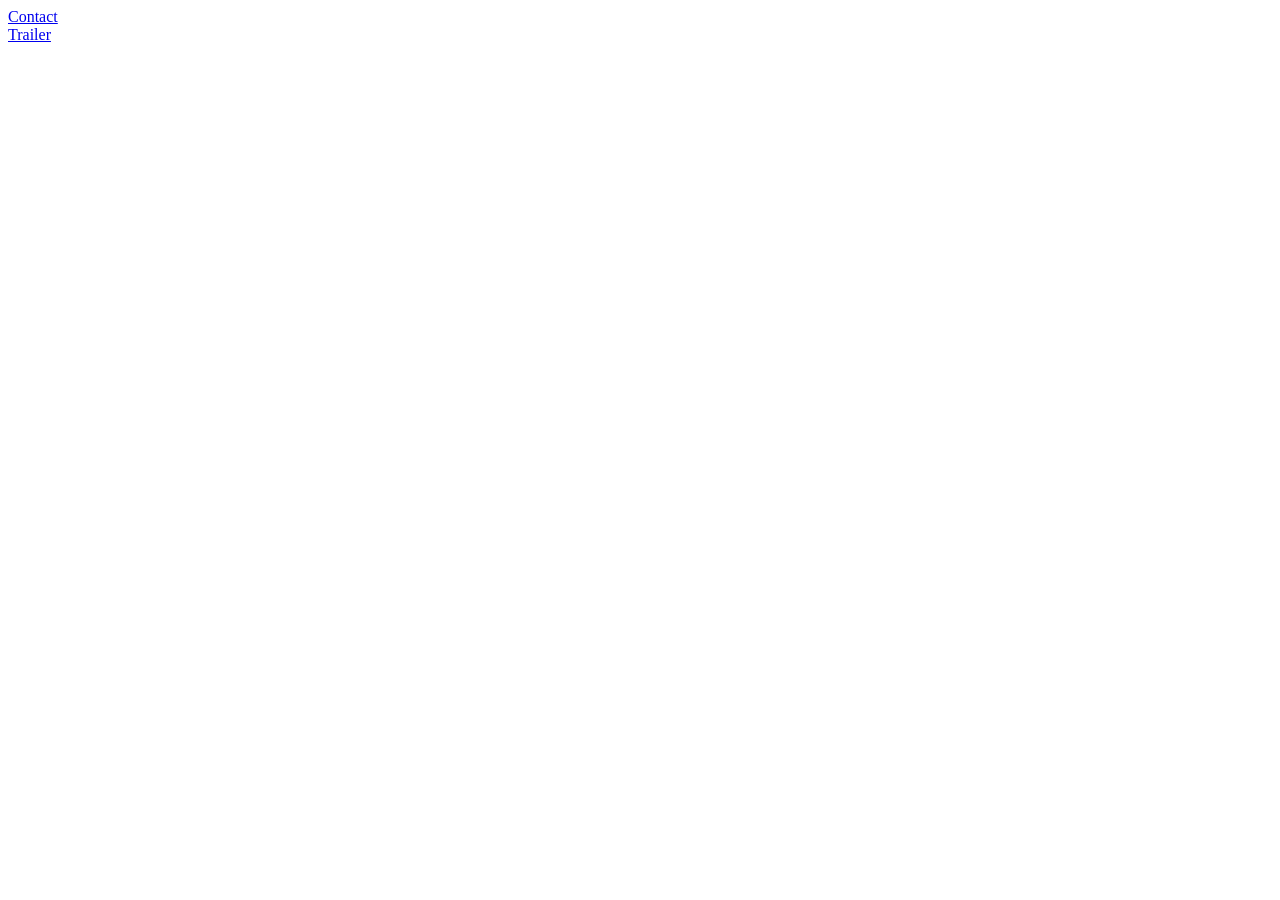
==== index.html @ cdbaafcd "update" ====
<!DOCTYPE html>
<html lang="en">
<head>
    <meta charset="UTF-8">
    <meta name="viewport" content="width=device-width, initial-scale=1.0">
    <link rel="style" href="style.css"/>
    <title>index</title>
</head>
<body>
    <div><a href="contact.html">Contact</a></div>
    <div><a href="trailer.html">Trailer</a></div>
    
</body>
</html>
---- style.css ----
.video-container {
  position: relative; 
  width: 100%;
  height: 0; 
  overflow: hidden; 
  padding-bottom: 56.25%; 
}

.video-container iframe {
  position: absolute;
  top: 0;
  left: 0;
  width: 100%;
  height: 100%;
  border: none;
}
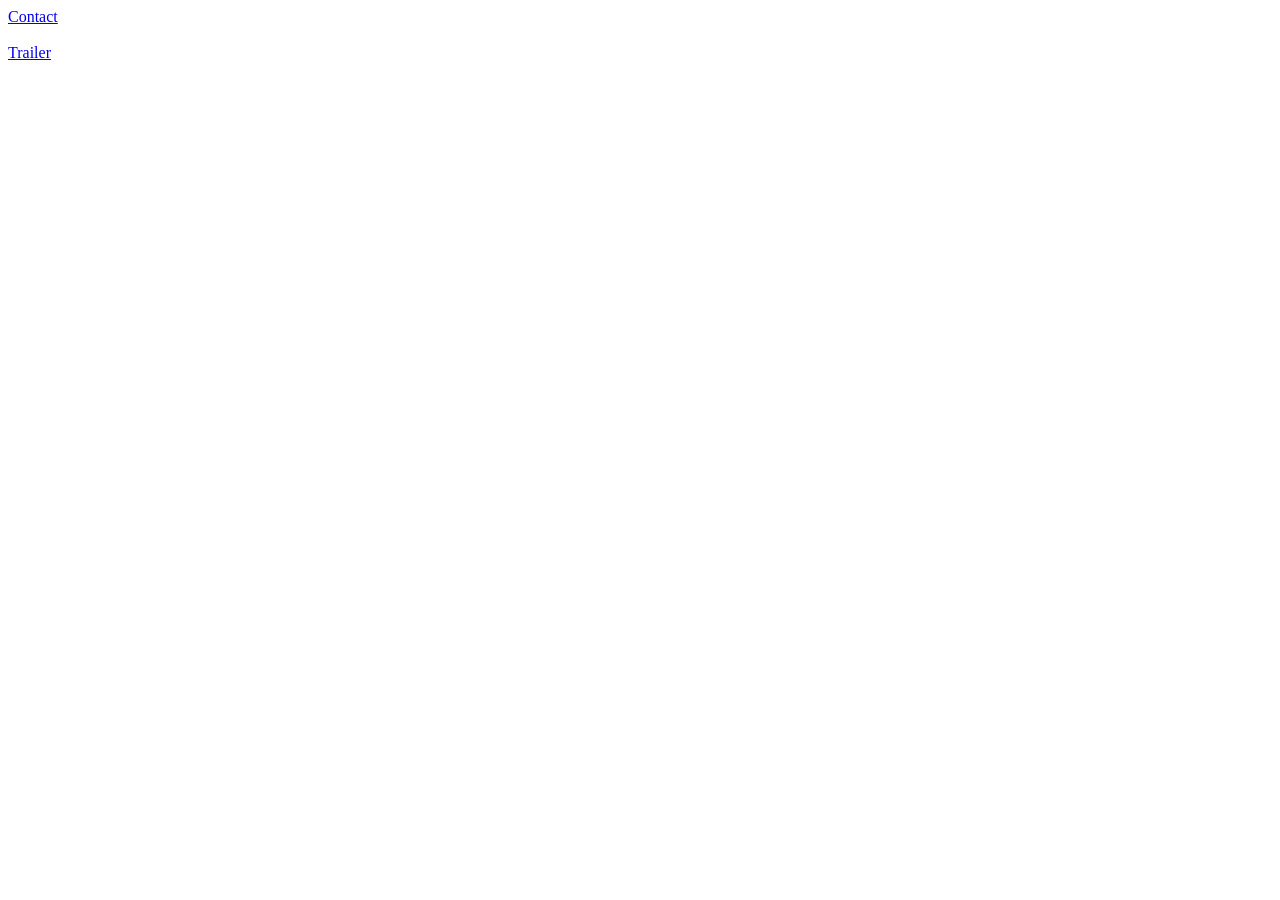
==== commit 4609bedd: "pushing change" ====
--- a/index.html
+++ b/index.html
@@ -7,7 +7,8 @@
     <title>index</title>
 </head>
 <body>
-    <div><a href="contact.html">Contact</a></div>
+    
+    <div><a href="contact.html">Contact</a></div><br>
     <div><a href="trailer.html">Trailer</a></div>
     
 </body>
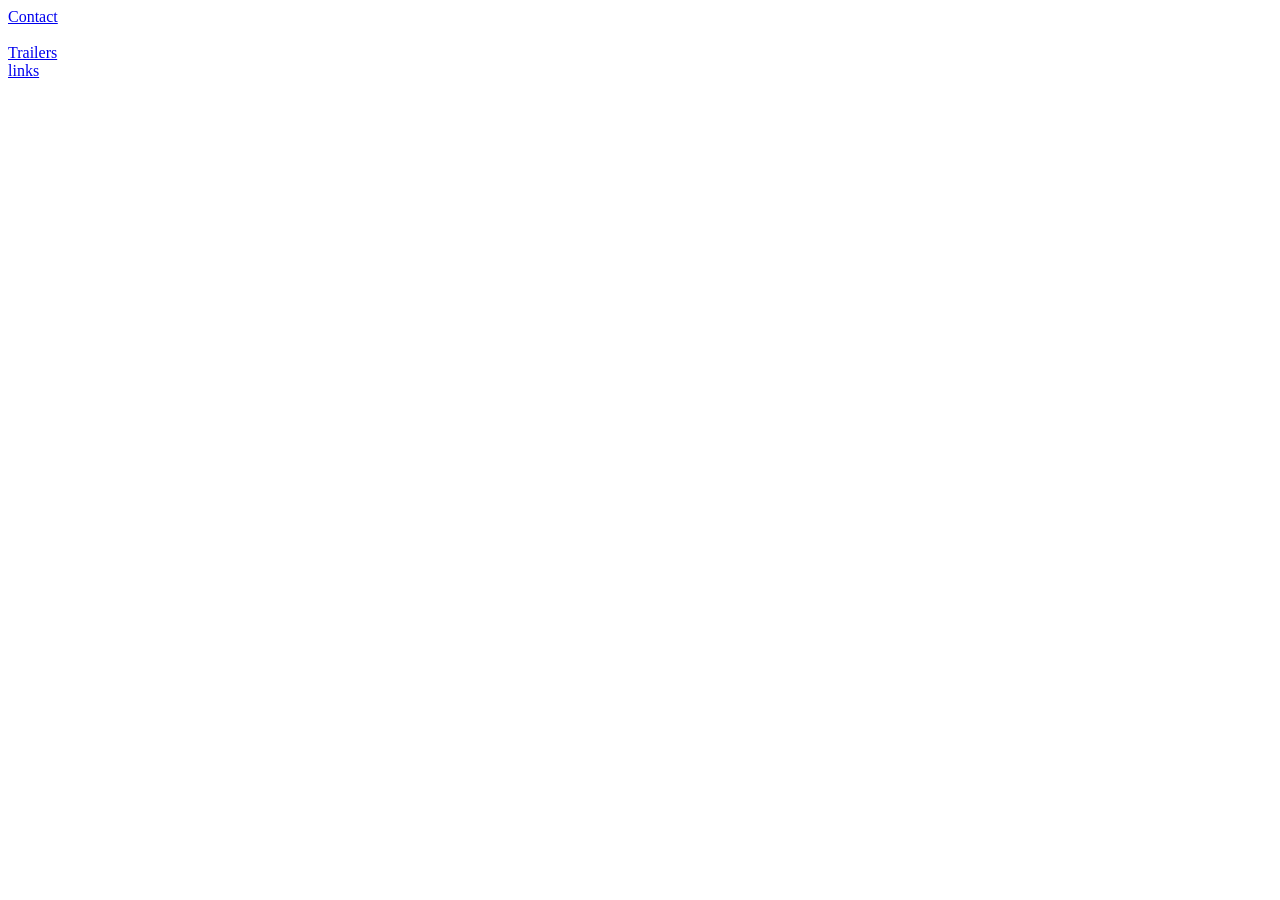
==== commit 413b5c86: "pushing up for class" ====
--- a/index.html
+++ b/index.html
@@ -8,8 +8,8 @@
 </head>
 <body>
     
-    <div><a href="contact.html">Contact</a></div><br>
-    <div><a href="trailer.html">Trailer</a></div>
-    
+    <div><a href="./html/contact.html">Contact</a></div><br>
+    <div><a href="./html/trailer.html">Trailers</a></div>
+    <div><a href="./html/outbound.html">links</a></div>
 </body>
 </html>
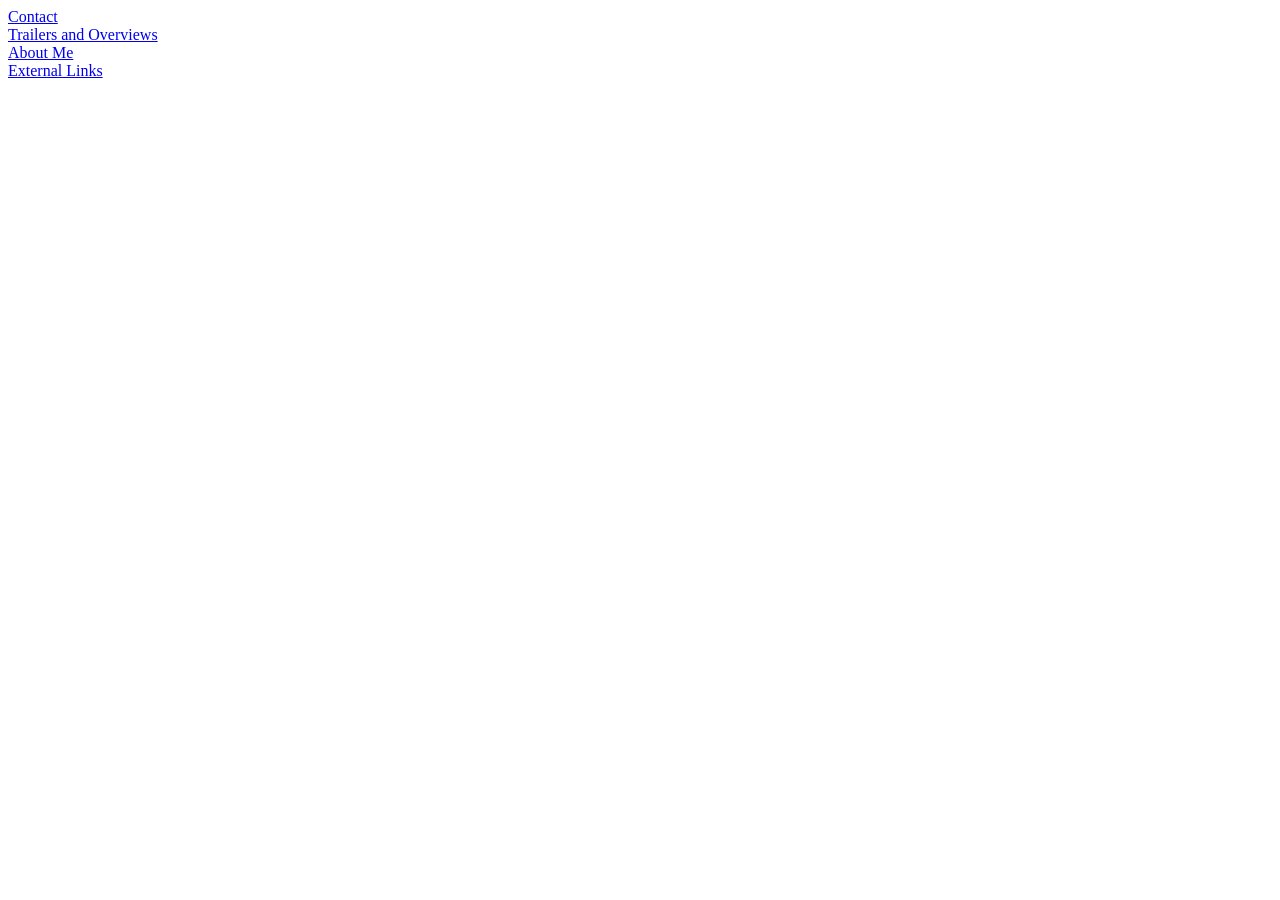
==== commit 33003882: "pushing up changes on laptop, need to add image" ====
--- a/index.html
+++ b/index.html
@@ -3,13 +3,13 @@
 <head>
     <meta charset="UTF-8">
     <meta name="viewport" content="width=device-width, initial-scale=1.0">
-    <link rel="style" href="style.css"/>
+    <link rel="stylesheet" href="style.css" type="text/css"/>
     <title>index</title>
 </head>
 <body>
-    
-    <div><a href="./html/contact.html">Contact</a></div><br>
-    <div><a href="./html/trailer.html">Trailers</a></div>
-    <div><a href="./html/outbound.html">links</a></div>
+    <div><a href="./html/contact.html">Contact</a></div>
+    <div><a href="./html/trailer.html">Trailers and Overviews</a></div>
+    <div><a href="./html/aboutme.html">About Me</a></div>
+    <div><a href="./html/outbound.html">External Links</a></div>
 </body>
 </html>
--- a/style.css
+++ b/style.css
@@ -1,12 +1,12 @@
-.video-container {
+.video-class {
   position: relative; 
-  width: 100%;
+  width: 75%;
   height: 0; 
   overflow: hidden; 
   padding-bottom: 56.25%; 
 }
 
-.video-container iframe {
+.video-class iframe {
   position: absolute;
   top: 0;
   left: 0;
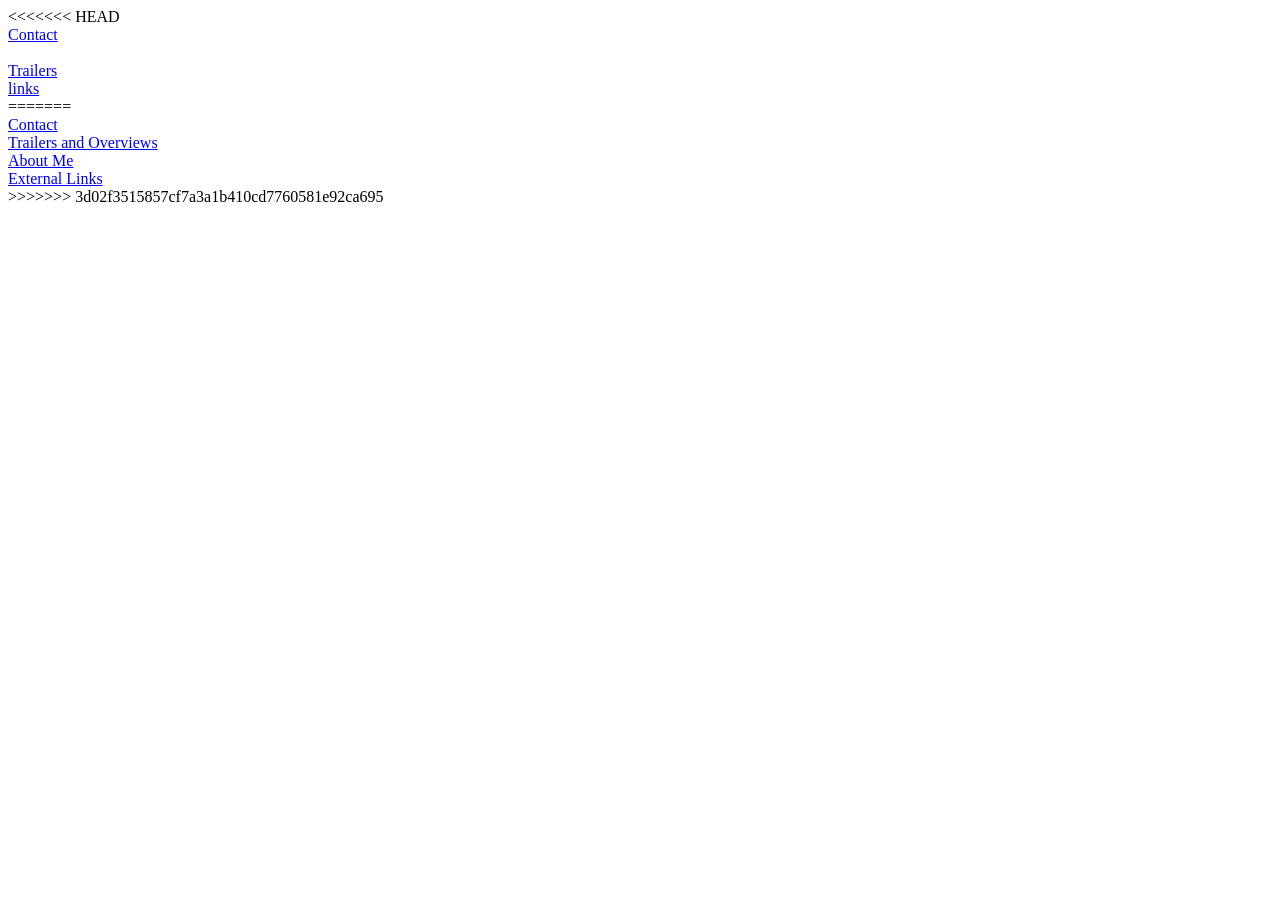
==== commit b7de372d: "Merge branch 'main' of https://github.com/Gabriel-Larsen/Portfolio" ====
--- a/index.html
+++ b/index.html
@@ -7,9 +7,16 @@
     <title>index</title>
 </head>
 <body>
+<<<<<<< HEAD
+    
+    <div><a href="./html/contact.html">Contact</a></div><br>
+    <div><a href="./html/trailer.html">Trailers</a></div>
+    <div><a href="./html/outbound.html">links</a></div>
+=======
     <div><a href="./html/contact.html">Contact</a></div>
     <div><a href="./html/trailer.html">Trailers and Overviews</a></div>
     <div><a href="./html/aboutme.html">About Me</a></div>
     <div><a href="./html/outbound.html">External Links</a></div>
+>>>>>>> 3d02f3515857cf7a3a1b410cd7760581e92ca695
 </body>
 </html>
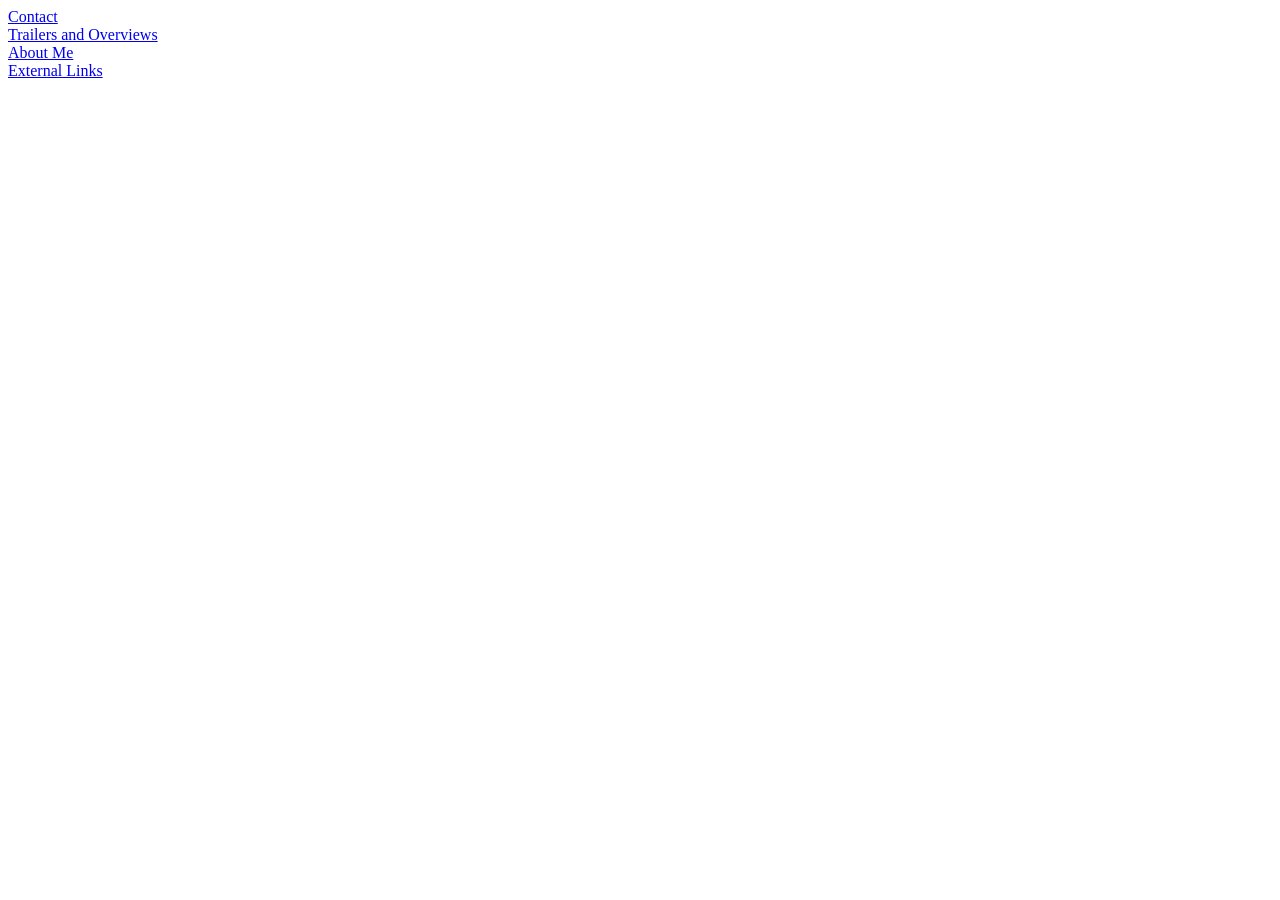
==== commit 52cb9c1c: "updating from desktop to github" ====
--- a/index.html
+++ b/index.html
@@ -7,16 +7,9 @@
     <title>index</title>
 </head>
 <body>
-<<<<<<< HEAD
-    
-    <div><a href="./html/contact.html">Contact</a></div><br>
-    <div><a href="./html/trailer.html">Trailers</a></div>
-    <div><a href="./html/outbound.html">links</a></div>
-=======
-    <div><a href="./html/contact.html">Contact</a></div>
-    <div><a href="./html/trailer.html">Trailers and Overviews</a></div>
-    <div><a href="./html/aboutme.html">About Me</a></div>
-    <div><a href="./html/outbound.html">External Links</a></div>
->>>>>>> 3d02f3515857cf7a3a1b410cd7760581e92ca695
+    <div><a href="../html/contact.html">Contact</a></div>
+    <div><a href="../html/trailer.html">Trailers and Overviews</a></div>
+    <div><a href="../html/aboutme.html">About Me</a></div>
+    <div><a href="../html/outbound.html">External Links</a></div>
 </body>
 </html>
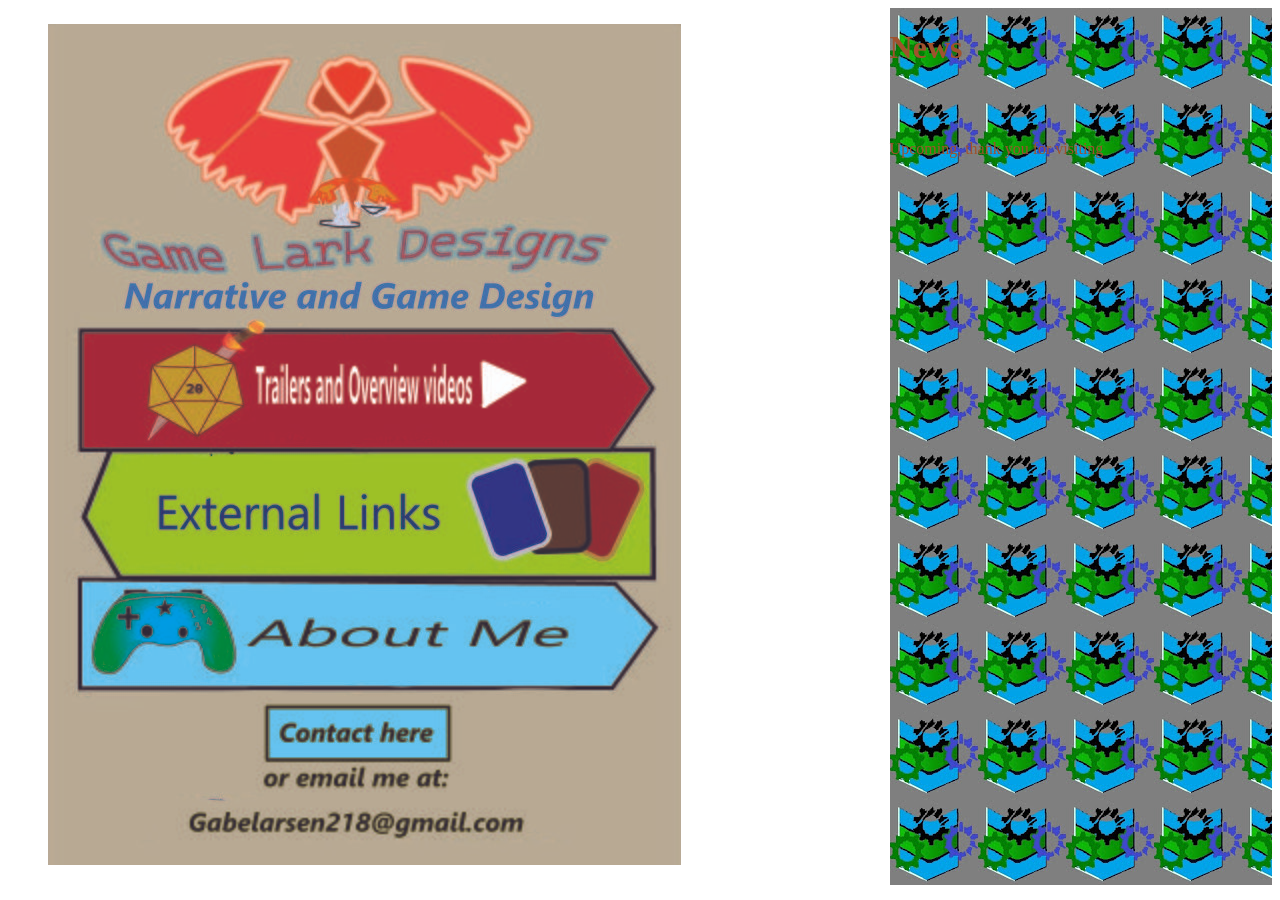
==== commit 8b842f1f: "first pass of final update" ====
--- a/index.html
+++ b/index.html
@@ -6,10 +6,22 @@
     <link rel="stylesheet" href="style.css" type="text/css"/>
     <title>index</title>
 </head>
-<body>
-    <div><a href="../html/contact.html">Contact</a></div>
-    <div><a href="../html/trailer.html">Trailers and Overviews</a></div>
-    <div><a href="../html/aboutme.html">About Me</a></div>
-    <div><a href="../html/outbound.html">External Links</a></div>
+<body id="page">
+   <div class="navigation"> <figure><picture><source srcset="/img/directory.jpg" type="image/jpg">
+    <!-- Image Map Generated by http://www.image-map.net/ -->
+    <img src="/img/directory.jpg" usemap="#image-map" alt="links to navigate the webpage">
+    </picture>
+    </figure>
+    <map name="image-map">
+    <area target="" alt="aboutme" title="aboutme" href="https://gabriel-larsen.github.io/Portfolio/html/aboutme.html" coords="610,668,31,557" shape="rect">
+    <area target="" alt="externallinks" title="externallinks" href="https://gabriel-larsen.github.io/Portfolio/html/outbound.html" coords="31,428,606,551" shape="rect">
+    <area target="" alt="contactform" title="contactform" href="https://gabriel-larsen.github.io/Portfolio/html/contact.html" coords="218,685,402,734" shape="rect">
+    <area target="" alt="trailers" title="trailers" href="https://gabriel-larsen.github.io/Portfolio/html/trailer.html" coords="32,304,605,424" shape="rect">
+    <area target="" alt="email" title="email" href="mailto:gabelarsen218@gmail.com" coords="477,813,141,785" shape="rect">
+    </map> </div>
+    <div id="content"><h1>News</h1> <br><br>
+        <p>Upcoming, thank you for visiting</p>
+    </div>
 </body>
 </html>
+
--- a/style.css
+++ b/style.css
@@ -13,4 +13,8 @@
   width: 100%;
   height: 100%;
   border: none;
-}+}
+#page {display: grid; grid-template-columns: auto;}
+.navigation {grid-column: 1; grid-row: 1; max-width: 100%; height: auto;}
+#content{grid-column: 2; grid-row: 1; display: inline-block; color:sienna; font-style: bold; background-image: url("/img/silverslip.jpg");}
+a {font-style: bold; color:blue; background-color: white;}
